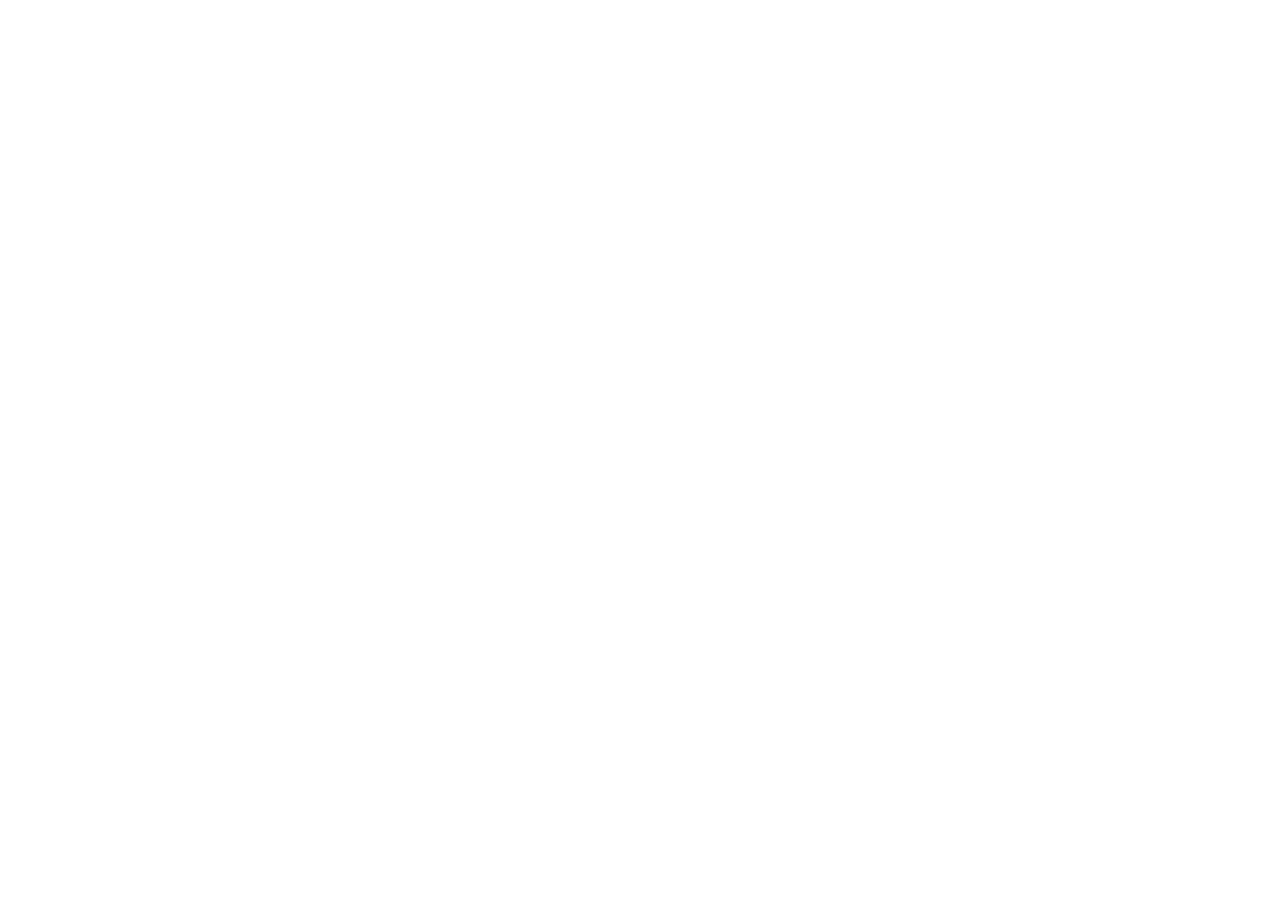
==== index.html @ 669a9f06 "init: start cssMemSlider-task (Wensday, May 11, 2022 18:46 PM" ====
<!DOCTYPE html>
<html lang="en">
<head>
    <meta charset="UTF-8">
    <meta name="viewport" content="width=device-width, initial-scale=1.0">
    <title>cssMemSlider</title>
    <link rel="stylesheet" href="./style.css">
</head>
<body>
    
</body>
</html>
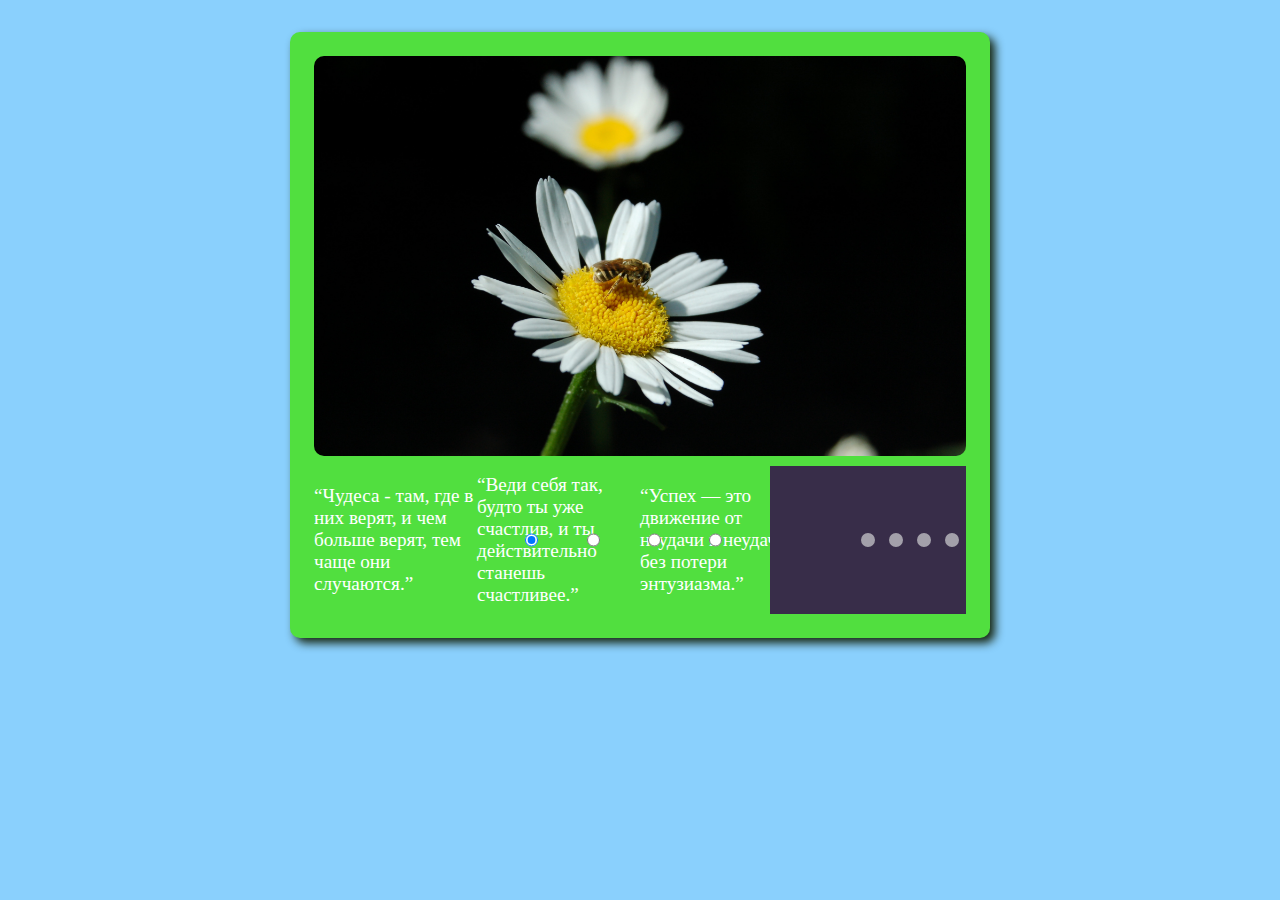
==== commit 03343efc: "feat: add styles Sat 14.05.2022 23.41" ====
--- a/index.html
+++ b/index.html
@@ -8,5 +8,52 @@
 </head>
 <body>
     
+    <div class="slider-wrapper">
+        <div class="slider">
+            <div class="slider-block">
+                <div class="slide slide-show">
+                    <img src="./img/first.jpg" alt="first">
+                </div>
+                <div class="slide">
+                    <img src="./img/second.jpg" alt="second">
+                </div>
+                <div class="slide">
+                    <img src="./img/third.jpg" alt="third">
+                </div>
+                <div class="slide">
+                    <img src="./img/fourth.jpg" alt="fourth">
+                </div>
+            </div>
+        </div>
+        <div class="controls">
+            <div class="descr">
+                <div class="descr-inner">
+                    <div class="descr descr-show">
+                        <q>Чудеса - там, где в них верят, и чем больше верят, тем чаще они случаются.</q>
+                    </div>
+                    <div class="descr">
+                        <q>Веди себя так, будто ты уже счастлив, и ты действительно станешь счастливее.</q>
+                    </div>
+                    <div class="descr">
+                        <q>Успех — это движение от неудачи к неудаче без потери энтузиазма.</q>
+                    </div>
+                    <div class="descr"> 
+                        <q>Цельтесь в Луну… ибо даже если Вы промахнетесь – приземлитесь на одной из звезд</q> 
+                    </div>
+                </div>
+            </div>
+            <input type="radio" name="radio" id="first" checked>
+            <input type="radio" name="radio" id="second" >
+            <input type="radio" name="radio" id="third" >
+            <input type="radio" name="radio" id="fourth" >
+            <div class="labels">
+                <label for="first"><div class="bar bar1"></div> </label>
+                <label for="second" > <div class="bar bar2"></div> </label>
+                <label for="third" > <div class="bar bar3"></div> </label>
+                <label for="fourth" > <div class="bar bar4"></div> </label>
+            </div>
+        </div>
+    </div>
+
 </body>
 </html>--- a/style.css
+++ b/style.css
@@ -0,0 +1,105 @@
+* {
+    box-sizing: border-box;
+    margin: 0;
+    padding: 0;
+}
+
+body {
+    background-color: #6dc4fdcc;
+}
+
+.slider-wrapper {
+    position: relative;
+    top: 2rem;
+    margin: 0 auto;
+    max-width: 700px;
+    max-height: 100vh;
+    display: flex;
+    flex-direction: column;
+    gap: 10px;
+    padding: 1.5rem;
+    background-color: #51df3f;
+    border-radius: 10px;
+    box-shadow: 5px 5px 10px #16250e;
+}
+.slider {
+    border-radius: 10px;
+    max-height: 400px;
+    overflow: hidden;
+}
+
+.slider-block {
+    display: flex;
+    width: 400%;
+    height: 100%;
+}
+.slide {
+    width: 25%;
+    transition: 0.5s all ease;
+}
+
+.slide img {
+    width: 100%;
+    height: 100%;
+    object-fit: cover;
+}
+
+.controls {
+    display: flex;
+    justify-content: space-between;
+    overflow: hidden;
+}
+
+.descr {
+    width: 70%;
+}
+
+.descr-inner {
+    display: flex;
+    width: 400%;
+    align-items: center;
+}
+.descr {
+    width: 25%;
+    padding: 0.25rem 0;
+    font-size: 1.2rem;
+    color: white;
+    transition: 0.5s all ease;
+}
+
+.labels {
+    display: flex;
+    align-items: center;
+    justify-content: flex-end;
+    background-color: #382d49;
+    width: 30%;
+}
+
+.labels label {
+    padding: 0.25rem;
+    cursor: pointer;
+}
+
+.bar {
+    width: 0.25rem;
+    height: 0.25rem;
+    margin: 3px;
+    padding: 0.25rem;
+    background-color: #a3a0aa;
+    border-radius: 100%;
+    border: 3px solid #a3a0aa;
+    transition: 0.5s ease all;
+}
+
+label:hover .bar {
+    background-color: white;
+    border-color: white;
+}
+label:active .bar {
+    border: 3px solid #cfb129;
+    background-color: #cfb129;
+}
+label:focus .bar {
+    border: 3px solid #cfb129;
+    background-color: #cfb129;
+}
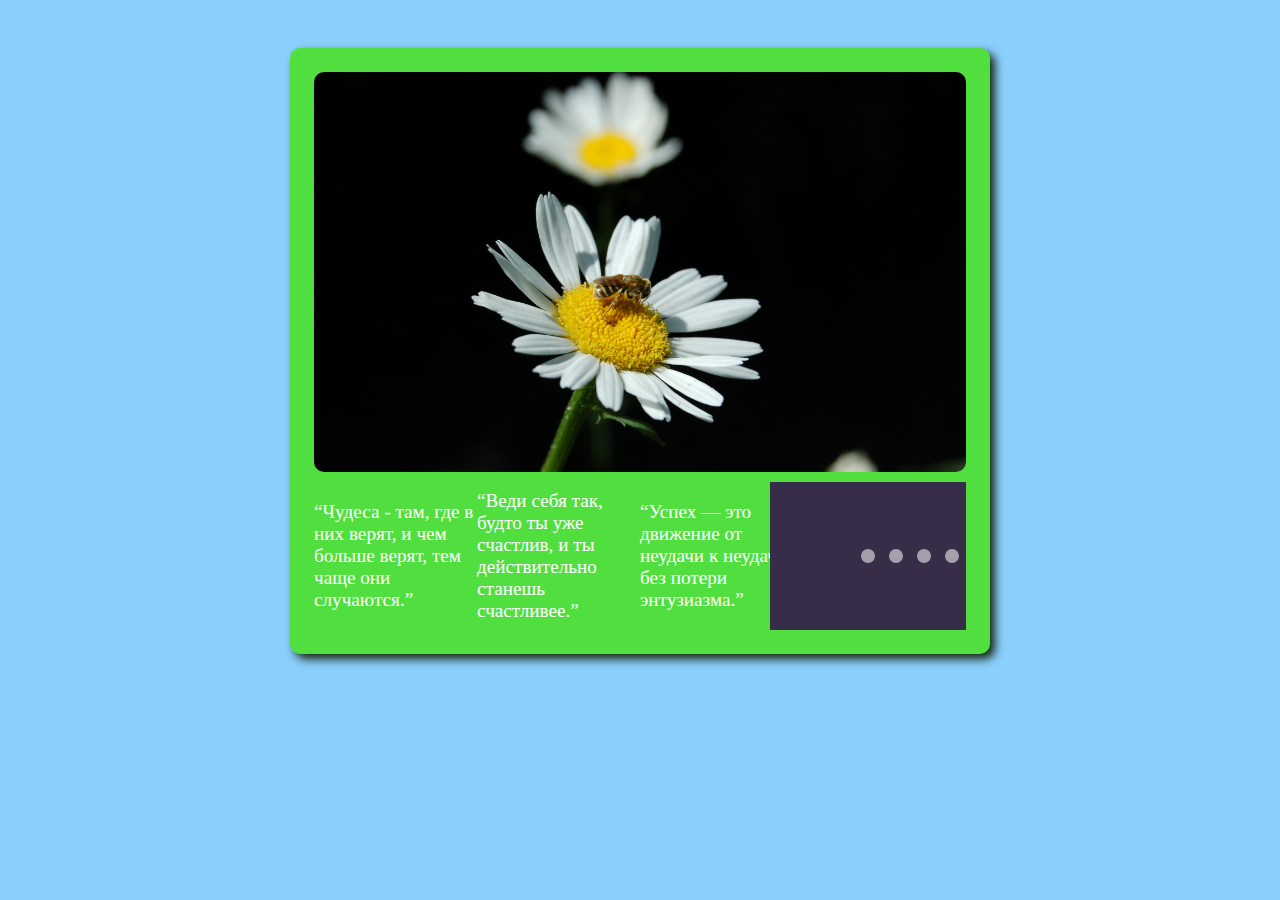
==== commit 5de1fb76: "feat: hide radio" ====
--- a/index.html
+++ b/index.html
@@ -27,7 +27,7 @@
         </div>
         <div class="controls">
             <div class="descr">
-                <div class="descr-inner">
+                <div class="descr-block">
                     <div class="descr descr-show">
                         <q>Чудеса - там, где в них верят, и чем больше верят, тем чаще они случаются.</q>
                     </div>
--- a/style.css
+++ b/style.css
@@ -10,7 +10,7 @@
 
 .slider-wrapper {
     position: relative;
-    top: 2rem;
+    top: 3rem;
     margin: 0 auto;
     max-width: 700px;
     max-height: 100vh;
@@ -54,7 +54,7 @@
     width: 70%;
 }
 
-.descr-inner {
+.descr-block {
     display: flex;
     width: 400%;
     align-items: center;
@@ -103,3 +103,46 @@
     border: 3px solid #cfb129;
     background-color: #cfb129;
 }
+
+input[name="radio"] {
+    display: none;
+}
+
+
+
+@media(max-width: 768px) {
+    html {
+        font-size: 14px
+    }
+    .slider-wrapper {
+        width: 80%;
+    }
+    .navigation {
+        flex-direction: column-reverse;
+        gap: 1rem;
+    }
+    .bar {
+        width: 0.2rem;
+        height: 0.2rem;
+        border: 2px solid #a3a0aa;
+    }
+    .labels {
+        width: 100%;
+        justify-content: center;
+    }
+    .descriptions {
+        width: 100%;
+        text-align: center;
+    }
+
+}
+@media(max-width: 420px) {
+    html {
+        font-size: 12px;
+    }
+    .bar {
+        width: 0.15rem;
+        height: 0.15rem;
+        border: 1px solid #a3a0aa;
+    }
+}        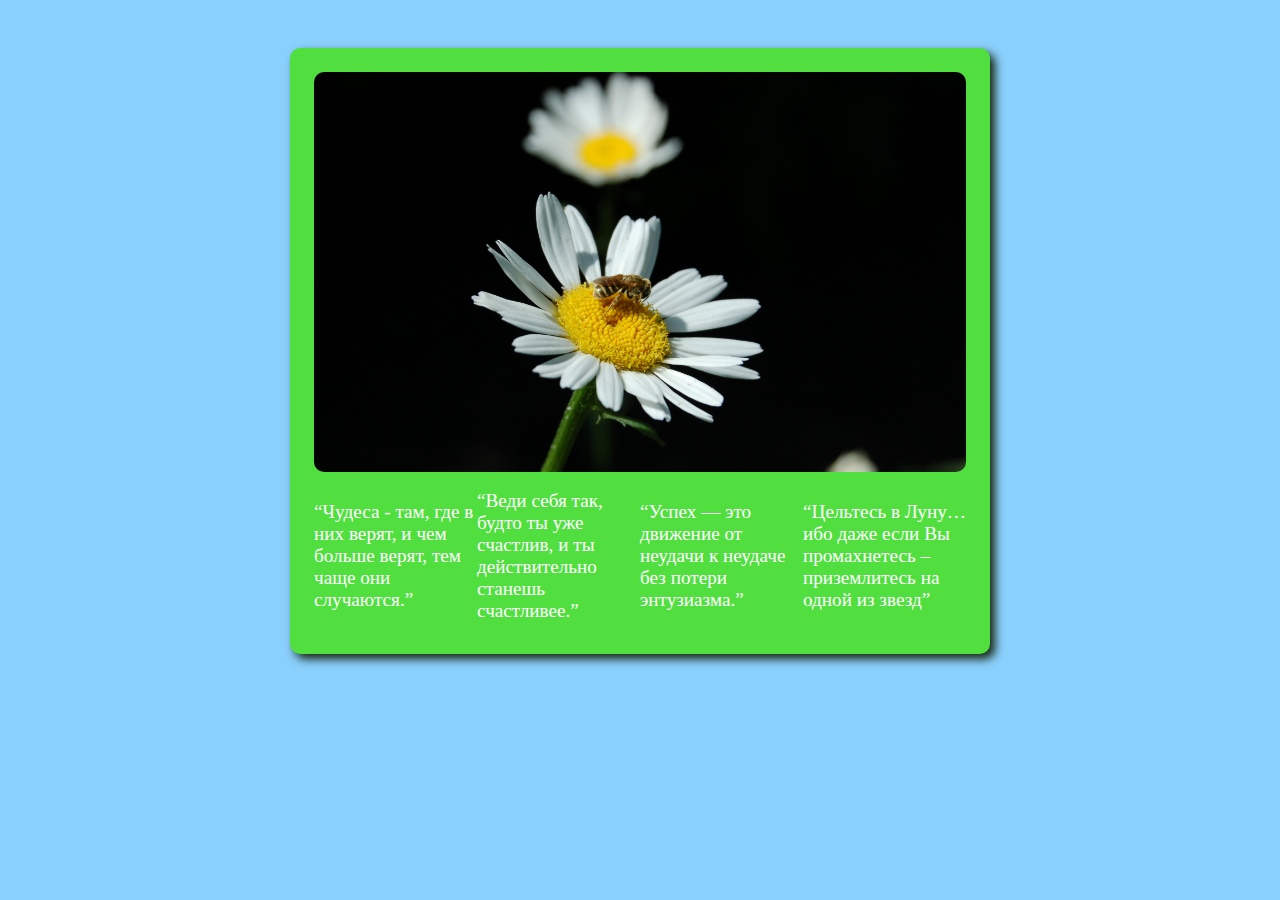
==== commit c4404eef: "feat: add hover and active to all dots" ====
--- a/index.html
+++ b/index.html
@@ -47,10 +47,10 @@
             <input type="radio" name="radio" id="third" >
             <input type="radio" name="radio" id="fourth" >
             <div class="labels">
-                <label for="first"><div class="bar bar1"></div> </label>
-                <label for="second" > <div class="bar bar2"></div> </label>
-                <label for="third" > <div class="bar bar3"></div> </label>
-                <label for="fourth" > <div class="bar bar4"></div> </label>
+                <label for="first"><div class="dot dot1"></div> </label>
+                <label for="second" > <div class="dot dot2"></div> </label>
+                <label for="third" > <div class="dot dot3"></div> </label>
+                <label for="fourth" > <div class="dot dot4"></div> </label>
             </div>
         </div>
     </div>
--- a/style.css
+++ b/style.css
@@ -71,7 +71,6 @@
     display: flex;
     align-items: center;
     justify-content: flex-end;
-    background-color: #382d49;
     width: 30%;
 }
 
@@ -108,7 +107,53 @@
     display: none;
 }
 
+#first:checked ~ .controls .labels label .dot1 {
+    background-color: transparent;
+}
 
+#first:checked ~ .controls .labels label:hover .dot1 {
+    background-color: #ffffff;
+}
+
+#first:checked ~ .controls .labels label:active .dot1 {
+    background-color: #cfb129;
+}
+
+#second:checked ~ .controls .labels label .dot2 {
+    background-color: transparent;
+}
+
+#second:checked ~ .controls .labels label:hover .dot2 {
+    background-color: #ffffff;
+}
+
+#second:checked ~ .controls .labels label:active .dot2 {
+    background-color: #cfb129;
+}
+
+#third:checked ~ .controls .labels label .dot3 {
+    background-color: transparent;
+}
+
+#third:checked ~ .controls .labels label:hover .dot3 {
+    background-color: #ffffff;
+}
+
+#third:checked ~ .controls .labels label:active .dot3 {
+    background-color: #cfb129;
+}
+
+#fourth:checked ~ .controls .labels label .dot4 {
+    background-color: transparent;
+}
+
+#fourth:checked ~ .controls .labels label:hover .dot4 {
+    background-color: #ffffff;
+}
+
+#fourth:checked ~ .controls .labels label:active .dot4 {
+    background-color: #cfb129;
+}
 
 @media(max-width: 768px) {
     html {
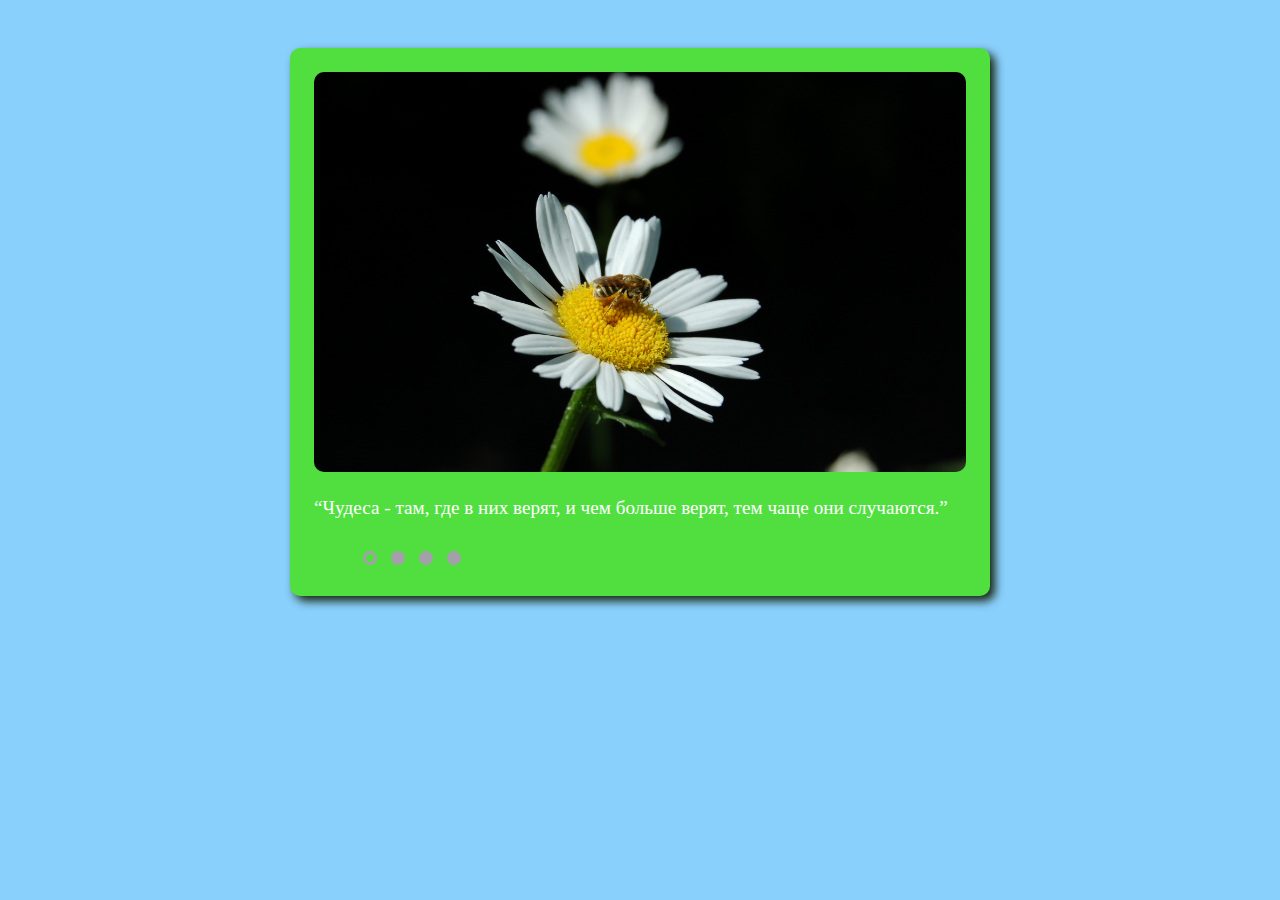
==== commit 68ee2739: "feat: add slide effect" ====
--- a/index.html
+++ b/index.html
@@ -9,6 +9,13 @@
 <body>
     
     <div class="slider-wrapper">
+
+        <input type="radio" name="radio" id="first" checked>
+        <input type="radio" name="radio" id="second" >
+        <input type="radio" name="radio" id="third" >
+        <input type="radio" name="radio" id="fourth" >
+ 
+
         <div class="slider">
             <div class="slider-block">
                 <div class="slide slide-show">
@@ -25,34 +32,30 @@
                 </div>
             </div>
         </div>
-        <div class="controls">
-            <div class="descr">
-                <div class="descr-block">
-                    <div class="descr descr-show">
-                        <q>Чудеса - там, где в них верят, и чем больше верят, тем чаще они случаются.</q>
-                    </div>
-                    <div class="descr">
-                        <q>Веди себя так, будто ты уже счастлив, и ты действительно станешь счастливее.</q>
-                    </div>
-                    <div class="descr">
-                        <q>Успех — это движение от неудачи к неудаче без потери энтузиазма.</q>
-                    </div>
-                    <div class="descr"> 
-                        <q>Цельтесь в Луну… ибо даже если Вы промахнетесь – приземлитесь на одной из звезд</q> 
-                    </div>
+ 
+        <div class="description">
+            <div class="descr-block">
+                <div class="descr descr-show">
+                    <q>Чудеса - там, где в них верят, и чем больше верят, тем чаще они случаются.</q>
+                </div>
+                <div class="descr">
+                    <q>Веди себя так, будто ты уже счастлив, и ты действительно станешь счастливее.</q>
+                </div>
+                <div class="descr">
+                    <q>Успех — это движение от неудачи к неудаче без потери энтузиазма.</q>
+                </div>
+                <div class="descr"> 
+                    <q>Цельтесь в Луну… ибо даже если Вы промахнетесь – приземлитесь на одной из звезд</q> 
                 </div>
             </div>
-            <input type="radio" name="radio" id="first" checked>
-            <input type="radio" name="radio" id="second" >
-            <input type="radio" name="radio" id="third" >
-            <input type="radio" name="radio" id="fourth" >
-            <div class="labels">
-                <label for="first"><div class="dot dot1"></div> </label>
-                <label for="second" > <div class="dot dot2"></div> </label>
-                <label for="third" > <div class="dot dot3"></div> </label>
-                <label for="fourth" > <div class="dot dot4"></div> </label>
-            </div>
         </div>
+
+        <div class="labels">
+            <label for="first"><div class="dot dot1"></div> </label>
+            <label for="second" > <div class="dot dot2"></div> </label>
+            <label for="third" > <div class="dot dot3"></div> </label>
+            <label for="fourth" > <div class="dot dot4"></div> </label>
+        </div> 
     </div>
 
 </body>
--- a/style.css
+++ b/style.css
@@ -27,59 +27,53 @@
     max-height: 400px;
     overflow: hidden;
 }
-
+.description {
+    max-height: 200px;
+    overflow: hidden;
+}
 .slider-block {
     display: flex;
     width: 400%;
     height: 100%;
 }
+.descr-block {
+    display: flex;
+    width: 400%;
+    align-items: center;
+}
 .slide {
     width: 25%;
-    transition: 0.5s all ease;
+    transition: 0.5s all;
 }
-
 .slide img {
     width: 100%;
     height: 100%;
     object-fit: cover;
 }
-
-.controls {
-    display: flex;
-    justify-content: space-between;
-    overflow: hidden;
-}
-
-.descr {
-    width: 70%;
-}
-
-.descr-block {
-    display: flex;
-    width: 400%;
-    align-items: center;
-}
 .descr {
     width: 25%;
     padding: 0.25rem 0;
     font-size: 1.2rem;
-    color: white;
-    transition: 0.5s all ease;
+    color: #ffffff;
+    transition: 0.5s all;
+}
+.descr q {
+    display: block;
+    width: 100%;
 }
 
 .labels {
     display: flex;
     align-items: center;
-    justify-content: flex-end;
+    justify-content: center;
     width: 30%;
 }
-
 .labels label {
     padding: 0.25rem;
     cursor: pointer;
 }
 
-.bar {
+.dot {
     width: 0.25rem;
     height: 0.25rem;
     margin: 3px;
@@ -90,83 +84,50 @@
     transition: 0.5s ease all;
 }
 
-label:hover .bar {
-    background-color: white;
-    border-color: white;
-}
-label:active .bar {
-    border: 3px solid #cfb129;
-    background-color: #cfb129;
-}
-label:focus .bar {
-    border: 3px solid #cfb129;
-    background-color: #cfb129;
+label:hover .dot {
+    background-color: #ffffff;
+    border-color: #ffffff;
 }
 
 input[name="radio"] {
     display: none;
 }
 
-#first:checked ~ .controls .labels label .dot1 {
-    background-color: transparent;
+#first:checked ~ .labels label .dot1,
+#second:checked ~ .labels label .dot2,
+#third:checked ~ .labels label .dot3,
+#fourth:checked ~ .labels label .dot4 {
+    background-color: #51df3f;
 }
 
-#first:checked ~ .controls .labels label:hover .dot1 {
-    background-color: #ffffff;
+#first:checked ~ .description .descr-block .descr-show,
+#first:checked ~ .slider .slider-block .slide-show  {
+    margin-left: 0%;
 }
 
-#first:checked ~ .controls .labels label:active .dot1 {
-    background-color: #cfb129;
+#second:checked ~ .description .descr-block .descr-show,
+#second:checked ~ .slider .slider-block .slide-show {
+    margin-left: -25%;
 }
 
-#second:checked ~ .controls .labels label .dot2 {
-    background-color: transparent;
+#third:checked ~ .description .descr-block .descr-show,
+#third:checked ~ .slider .slider-block .slide-show {
+    margin-left: -50%;
 }
 
-#second:checked ~ .controls .labels label:hover .dot2 {
-    background-color: #ffffff;
+#fourth:checked ~ .description .descr-block .descr-show,
+#fourth:checked ~ .slider .slider-block .slide-show {
+    margin-left: -75%;
 }
 
-#second:checked ~ .controls .labels label:active .dot2 {
-    background-color: #cfb129;
-}
-
-#third:checked ~ .controls .labels label .dot3 {
-    background-color: transparent;
-}
-
-#third:checked ~ .controls .labels label:hover .dot3 {
-    background-color: #ffffff;
-}
-
-#third:checked ~ .controls .labels label:active .dot3 {
-    background-color: #cfb129;
-}
-
-#fourth:checked ~ .controls .labels label .dot4 {
-    background-color: transparent;
-}
-
-#fourth:checked ~ .controls .labels label:hover .dot4 {
-    background-color: #ffffff;
-}
-
-#fourth:checked ~ .controls .labels label:active .dot4 {
-    background-color: #cfb129;
-}
-
-@media(max-width: 768px) {
+@media(max-width: 767px) {
     html {
         font-size: 14px
     }
     .slider-wrapper {
         width: 80%;
     }
-    .navigation {
-        flex-direction: column-reverse;
-        gap: 1rem;
-    }
-    .bar {
+    .dot {
         width: 0.2rem;
         height: 0.2rem;
         border: 2px solid #a3a0aa;
@@ -175,7 +136,7 @@
         width: 100%;
         justify-content: center;
     }
-    .descriptions {
+    .description {
         width: 100%;
         text-align: center;
     }
@@ -185,7 +146,7 @@
     html {
         font-size: 12px;
     }
-    .bar {
+    .dot {
         width: 0.15rem;
         height: 0.15rem;
         border: 1px solid #a3a0aa;
